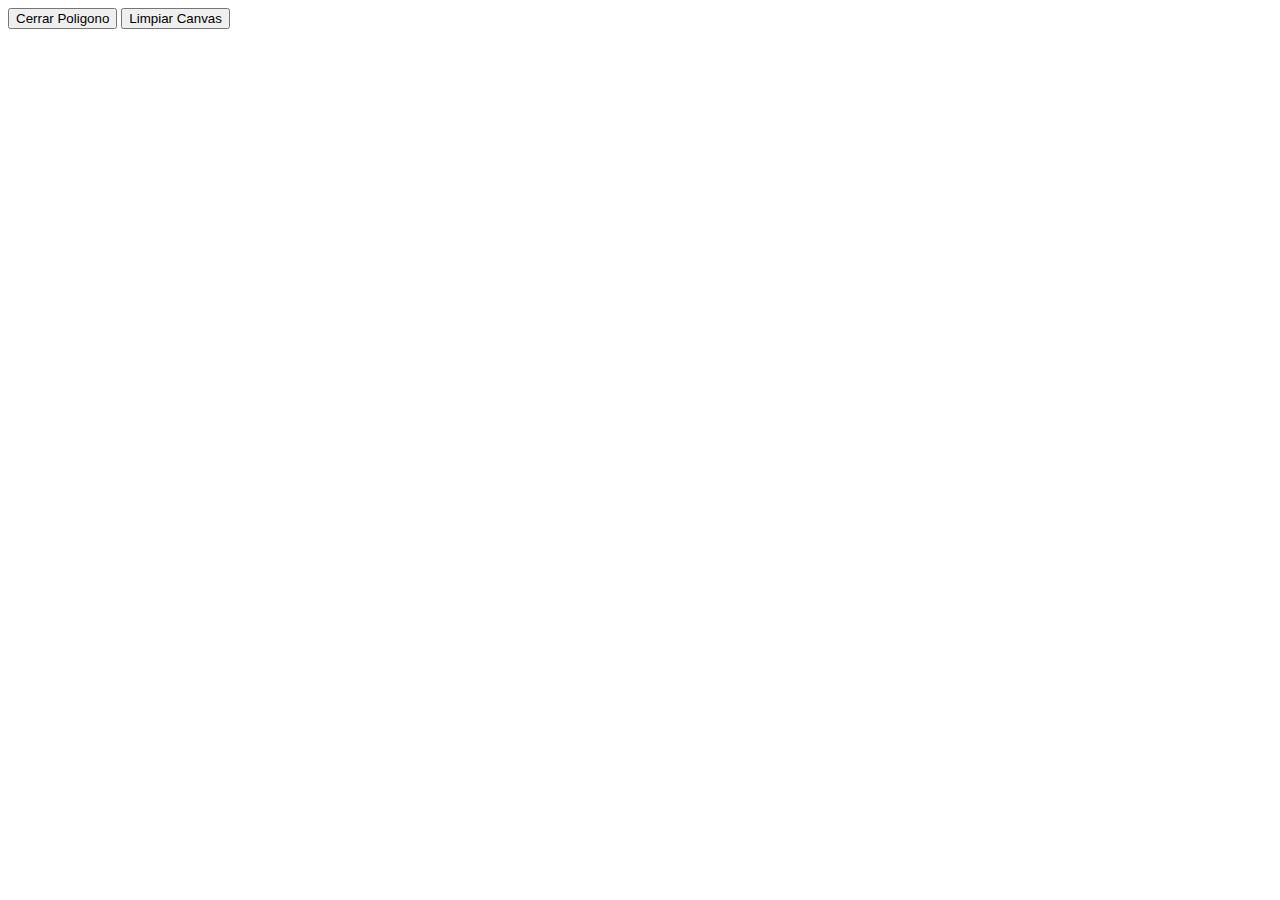
==== tp2/index.html @ c899bc73 "tp2" ====
<!doctype html>
<html lang="en">
  <head>
    <title></title>
    <meta charset="utf-8">
    <meta name="viewport" content="width=device-width, initial-scale=1, shrink-to-fit=no">
    <link rel="stylesheet" href="https://maxcdn.bootstrapcdn.com/bootstrap/4.0.0-beta.2/css/bootstrap.min.css" integrity="sha384-PsH8R72JQ3SOdhVi3uxftmaW6Vc51MKb0q5P2rRUpPvrszuE4W1povHYgTpBfshb" crossorigin="anonymous">
  </head>
  <body>
<button type="" id="cerrarPoligono" name="button">Cerrar Poligono</button>
<button type="" id="limpiarCanvas" name="button">Limpiar Canvas</button>

<div id="cont" class="container m-5">
    <canvas id="canvas" width="800" height="800"></canvas>
</div>

  </body>
  <script type="text/javascript" src="main1.js">

  </script>
  <script src="https://code.jquery.com/jquery-3.2.1.slim.min.js" integrity="sha384-KJ3o2DKtIkvYIK3UENzmM7KCkRr/rE9/Qpg6aAZGJwFDMVNA/GpGFF93hXpG5KkN" crossorigin="anonymous"></script>
  <script src="https://cdnjs.cloudflare.com/ajax/libs/popper.js/1.12.3/umd/popper.min.js" integrity="sha384-vFJXuSJphROIrBnz7yo7oB41mKfc8JzQZiCq4NCceLEaO4IHwicKwpJf9c9IpFgh" crossorigin="anonymous"></script>
  <script src="https://maxcdn.bootstrapcdn.com/bootstrap/4.0.0-beta.2/js/bootstrap.min.js" integrity="sha384-alpBpkh1PFOepccYVYDB4do5UnbKysX5WZXm3XxPqe5iKTfUKjNkCk9SaVuEZflJ" crossorigin="anonymous"></script>
</html>
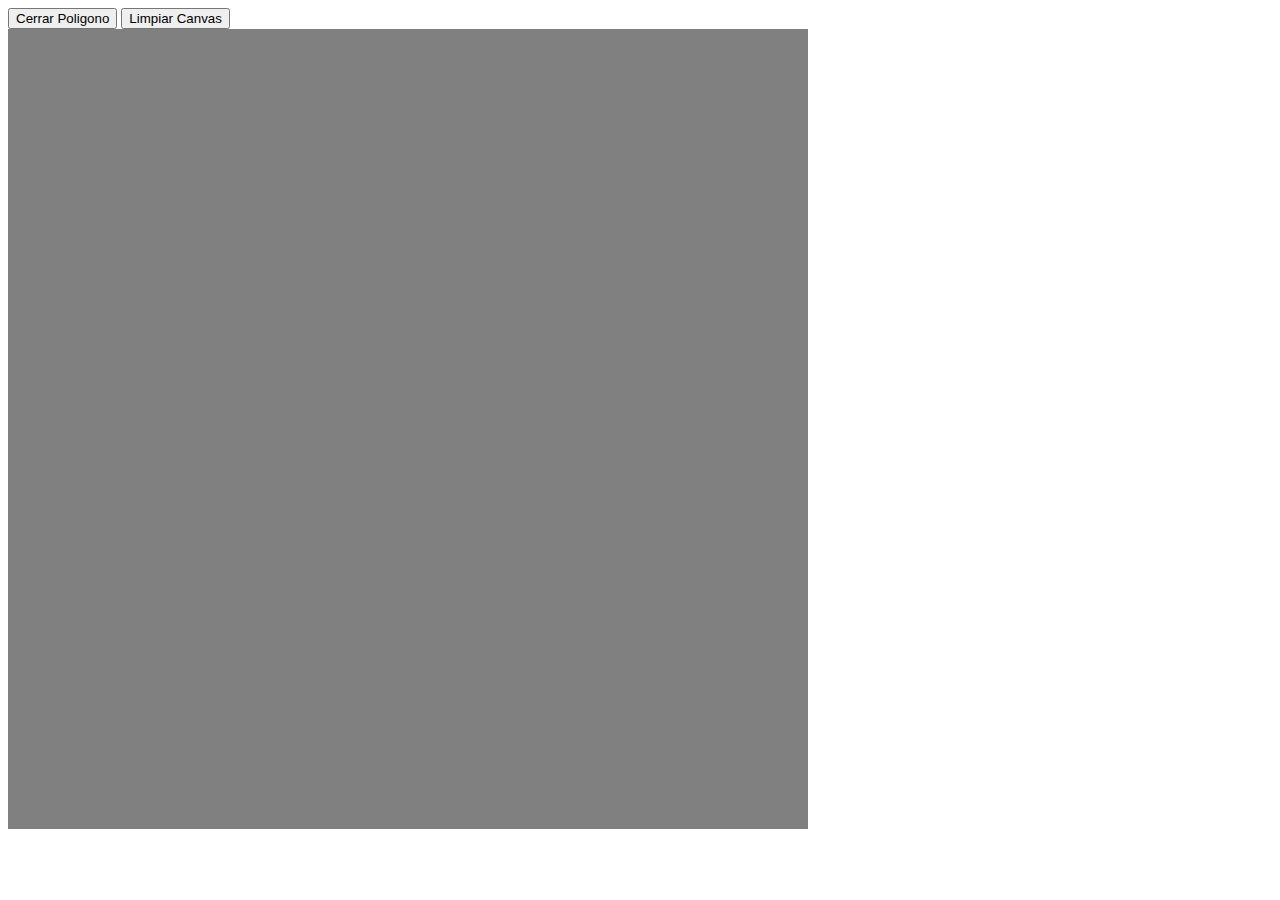
==== commit 5a8d5b73: "script src modificado" ====
--- a/tp2/index.html
+++ b/tp2/index.html
@@ -15,7 +15,7 @@
 </div>
 
   </body>
-  <script type="text/javascript" src="main1.js">
+  <script type="text/javascript" src="main.js">
 
   </script>
   <script src="https://code.jquery.com/jquery-3.2.1.slim.min.js" integrity="sha384-KJ3o2DKtIkvYIK3UENzmM7KCkRr/rE9/Qpg6aAZGJwFDMVNA/GpGFF93hXpG5KkN" crossorigin="anonymous"></script>
